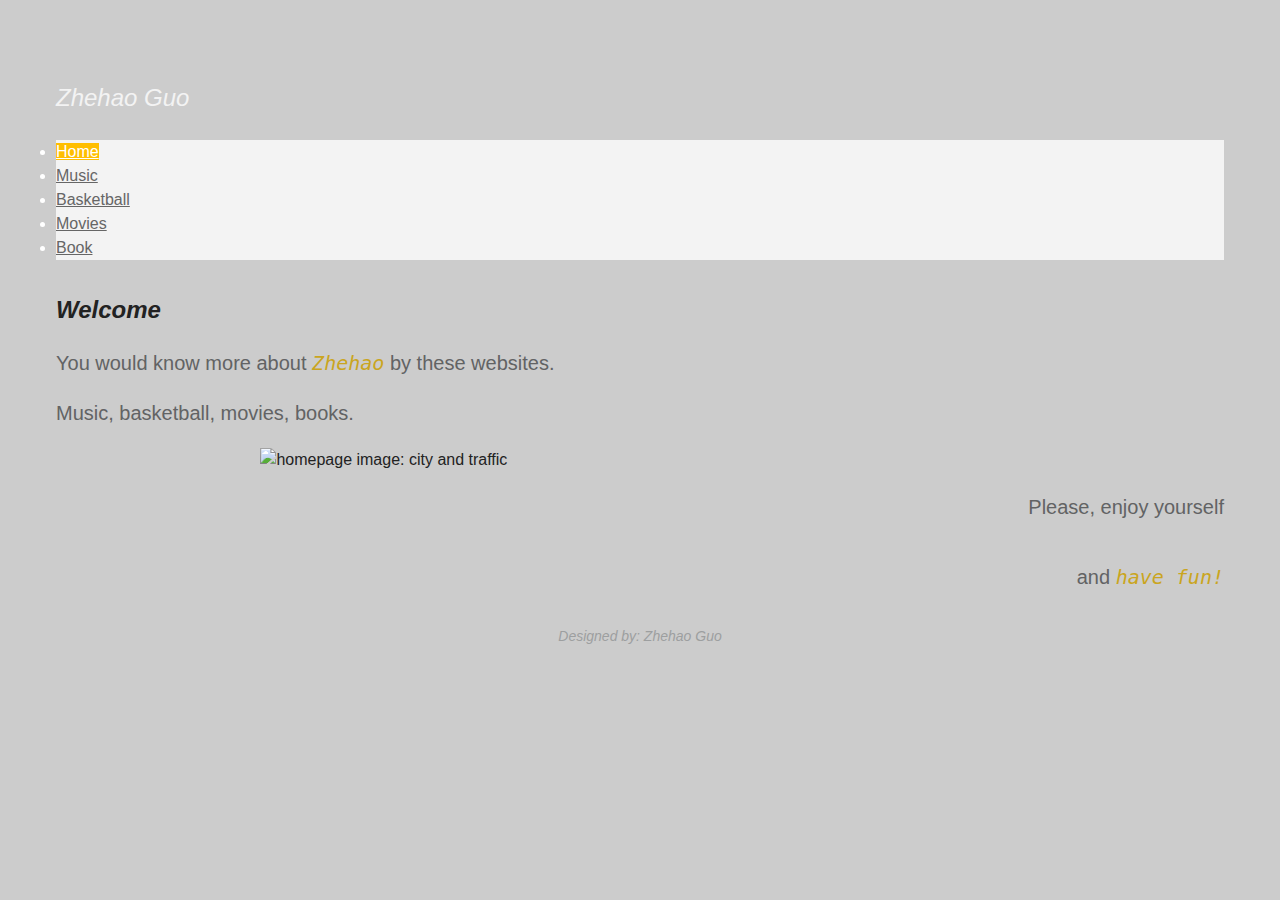
==== index.html @ c73efe46 "👶❄️ Checkpoint ./index.html:2768340/157 ./style.css:2768340/72" ====
<!DOCTYPE html>
<html lang="en">
  <head>
    <title>zhg26 assignment 1</title>
    <meta charset="utf-8">
    <meta http-equiv="X-UA-Compatible" content="IE=edge">
    <meta name="viewport" content="width=device-width, initial-scale=1">
    
    <!-- import the webpage's stylesheet -->
    <link rel="stylesheet" href="/style.css">
    
    <!-- import the webpage's javascript file -->
    <script src="/script.js" defer></script>
    
    <link rel="stylesheet" href="https://stackpath.bootstrapcdn.com/bootstrap/4.2.1/css/bootstrap.min.css" integrity="sha384-GJzZqFGwb1QTTN6wy59ffF1BuGJpLSa9DkKMp0DgiMDm4iYMj70gZWKYbI706tWS" crossorigin="anonymous">
  </head>  
  <body class="container">
    <header class="font-weight-bold">
      <p>
        Zhehao Guo
      </p>
      <div class="nav-color"> 
        <nav class="nav justify-content-center nav-fill">
          <li class="nav-item">
            <a class="nav-link active" href="/index.html">Home</a>
          </li>
          <li class="nav-item">
            <a class="nav-link" href="/music.html">Music</a>
          </li>
          <li class="nav-item">
            <a class="nav-link" href="/basketball.html">Basketball</a>
          </li>
          <li class="nav-item">
            <a class="nav-link" href="/movies.html">Movies</a>
          </li>
          <li class="nav-item">
            <a class="nav-link" href="/book.html">Book</a>
          </li>
        </nav>
      </div>
    </header> 
    <main>
    <div>
      <h1>
        Welcome
      </h1>
      <p>
        You would know more about <span>Zhehao</span> by these websites.
      </p>
      <p>
        Music, basketball, movies, books.
      </p>
      <div>
        <img id = "homepage-img"  class="img-thumbnail" src="https://cdn.glitch.com/475e62f5-e2a8-41de-87dd-c08e72b6c22d%2FhomepageIMG.jpg?1549753620557"  alt="homepage image: city and traffic" />
      </div>
    </div>
    <div class="clear"></div>
    <div>
      <p class="float-right">
        Please, enjoy yourself
      </p>
    </div>
    <div class="clear"></div> 
    <div>
      <p class="float-right">
        and <span>have fun!</span>
      </p>
    </div> 
    </main>
    
    <div class="clear"></div> 
    
    <footer>
      <p>Designed by: Zhehao Guo</p>
    </footer>
  
    
  <script src="https://code.jquery.com/jquery-3.3.1.slim.min.js" integrity="sha384-q8i/X+965DzO0rT7abK41JStQIAqVgRVzpbzo5smXKp4YfRvH+8abtTE1Pi6jizo" crossorigin="anonymous"></script>
  <script src="https://cdnjs.cloudflare.com/ajax/libs/popper.js/1.14.6/umd/popper.min.js" integrity="sha384-wHAiFfRlMFy6i5SRaxvfOCifBUQy1xHdJ/yoi7FRNXMRBu5WHdZYu1hA6ZOblgut" crossorigin="anonymous"></script>
  <script src="https://stackpath.bootstrapcdn.com/bootstrap/4.2.1/js/bootstrap.min.js" integrity="sha384-B0UglyR+jN6CkvvICOB2joaf5I4l3gm9GU6Hc1og6Ls7i6U/mkkaduKaBhlAXv9k" crossorigin="anonymous"></script>
  </body>
</html>
---- style.css ----
/* CSS files add styling rules to your content */

body {
    color: #222;
    font-family: "Lato","Open Sans","Lucida Grande","Verdana",sans-serif;
    line-height: 1.5;
    background:url("https://cdn.glitch.com/bb9fe802-3f91-4fc1-881e-93ace1479112%2Fbg-otherpage.jpg?1549486999442")  no-repeat center center;
    background-size:cover;
    background-attachment:fixed;
    background-color:#CCCCCC;
    padding: 3em;
    height:100%;
}

p{
  font-size: 20px;
  color:#626364;
}


.homeBody{
    background:url("https://cdn.glitch.com/bb9fe802-3f91-4fc1-881e-93ace1479112%2Fbg-homepage.jpg?1549481014000")  no-repeat center center;
}

/* // Extra small devices (portrait phones, less than 576px) */
@media (max-width: 575.98px) { 
}

/* // Small devices (landscape phones, less than 768px) */
@media (max-width: 767.98px) { 
 
}

/* // Medium devices (tablets, less than 992px) */
@media (max-width: 991.98px) { 
 }

/* // Large devices (desktops, less than 1200px) */
@media (max-width: 1199.98px) { 
}


header{
    color: white;
    font-family: "Lato","Open Sans","Lucida Grande","Verdana",sans-serif;
    background:url("https://cdn.glitch.com/475e62f5-e2a8-41de-87dd-c08e72b6c22d%2Fblack%26yellow.jpeg?1549750715949")  no-repeat center center;
}

header p{
  font-size: 24px;
  font-style: italic;
  color:#f3f3f3;
}

h1{
  font-size: 24px;
  font-style: italic;
}

h2 {
  font-size:22px;
  font-style: italic;
}

main{
  margin-top:2em;
  min-height: 100%;
}

.nav-color{
  background-color:#f3f3f3;
  width:100%;
  margin-left: auto; 
  margin-right:auto; 
}

nav a{
  color:#666;
  font-family: "Lato","Open Sans","Lucida Grande","Verdana",sans-serif;
}

nav a.active {
    color: white;
    background-color: #ffbe00;
}
nav a:hover:not(.active) {
    background-color: #ddd;
    color:white;
}

footer p{ 
  display: block;
  font-size:14px;
  text-align:center;
  width: 100%;
  height:5px;
  font-style: italic;
  color:#9d9fa0;
}

.float-right{
  float:right;
}

.clear{ 
  clear:both
} 

span{
  font-size:20px;
  color: #caa520;
  font-style: italic;
  font-family: "Lucida Console",Monaco,Monospace;
}

img {
    margin-left: auto; 
    margin-right:auto; 
    display:block;
}

img:hover {
  opacity: 0.5;
}

.float-left{
  float:left;
}

.infor{
  font-size:18px;
}

.displayNone{
  display: none;
  float:left;
}
.display{
  display:block;
  float:left;
}

 button{
   background-color: #ddd;
}
article{
  width:90%;
  margin-left: auto; 
  margin-right:auto; 
}
#img_jay{
  width: auto;
	height: auto;
	max-width: 50%;
	max-height: 45%;
}

#img_tracy{
  width: auto;
	height: auto;
	max-width: 25%;
	max-height: 25%;
}

table {
  width:80%;
  text-align:center;
  margin-left: auto; 
  margin-right:auto; 
  
}
th {
  font-weight: bold;
  background-color: #ae8e1b;
  color:white;
}

th, td {
  border-bottom: 1px solid #ddd;
}

table img{
  width:300px;
  height:200px;
}

.book{
  width:50%;
  text-align:left;
}

.size{
  width:200px;
  height:300px;
}

#homepage-img{
  width:65%;
  height:35%;
}
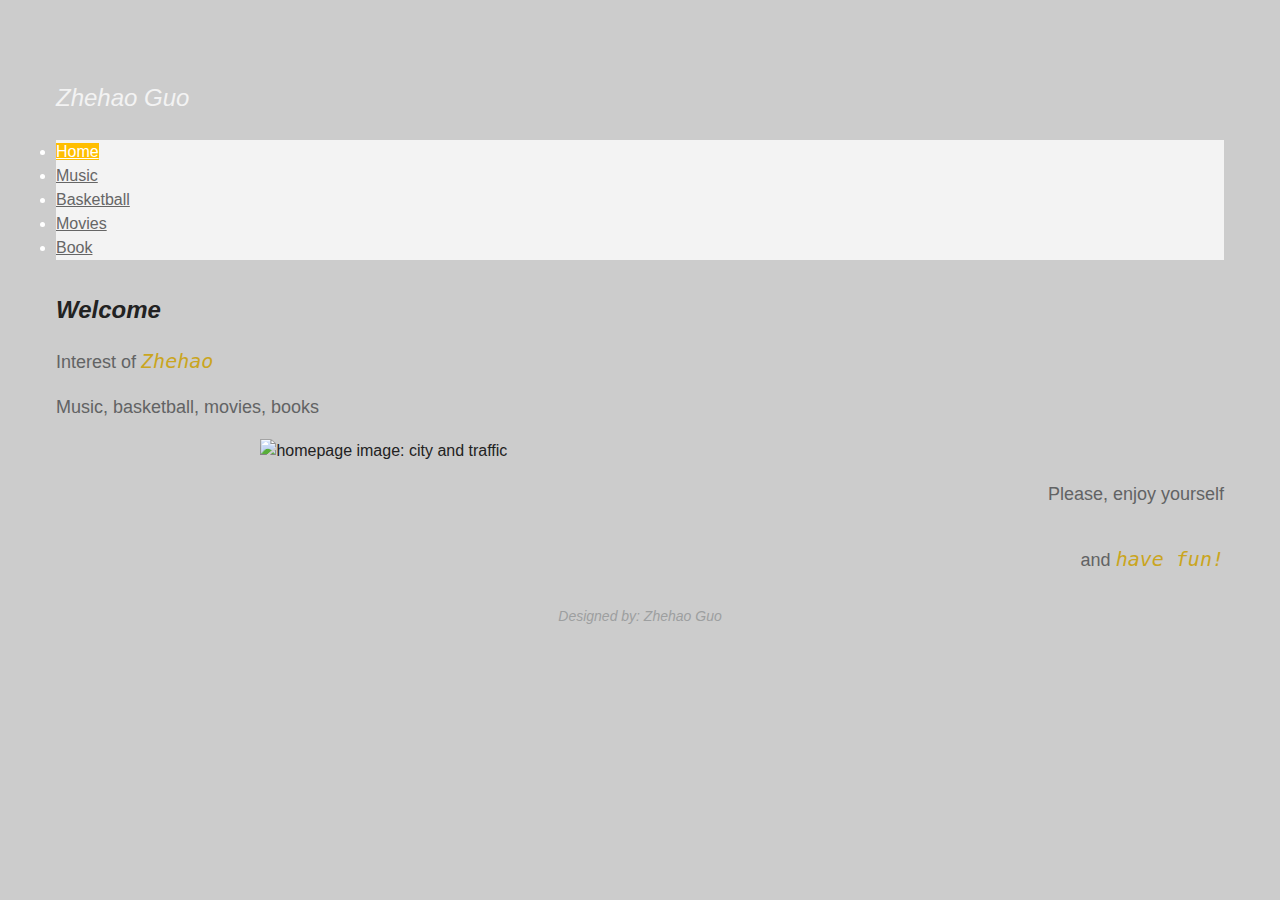
==== commit 7e711757: "🍡🐗 Checkpoint ./index.html:2768340/61 ./style.css:2768340/104" ====
--- a/index.html
+++ b/index.html
@@ -45,10 +45,10 @@
         Welcome
       </h1>
       <p>
-        You would know more about <span>Zhehao</span> by these websites.
+        Interest of <span>Zhehao</span> 
       </p>
       <p>
-        Music, basketball, movies, books.
+        Music, basketball, movies, books
       </p>
       <div>
         <img id = "homepage-img"  class="img-thumbnail" src="https://cdn.glitch.com/475e62f5-e2a8-41de-87dd-c08e72b6c22d%2FhomepageIMG.jpg?1549753620557"  alt="homepage image: city and traffic" />
--- a/style.css
+++ b/style.css
@@ -13,7 +13,7 @@
 }
 
 p{
-  font-size: 20px;
+  font-size: 18px;
   color:#626364;
 }
 
@@ -24,6 +24,10 @@
 
 /* // Extra small devices (portrait phones, less than 576px) */
 @media (max-width: 575.98px) { 
+  header{
+    background-color:black !important;
+    back
+  }
 }
 
 /* // Small devices (landscape phones, less than 768px) */
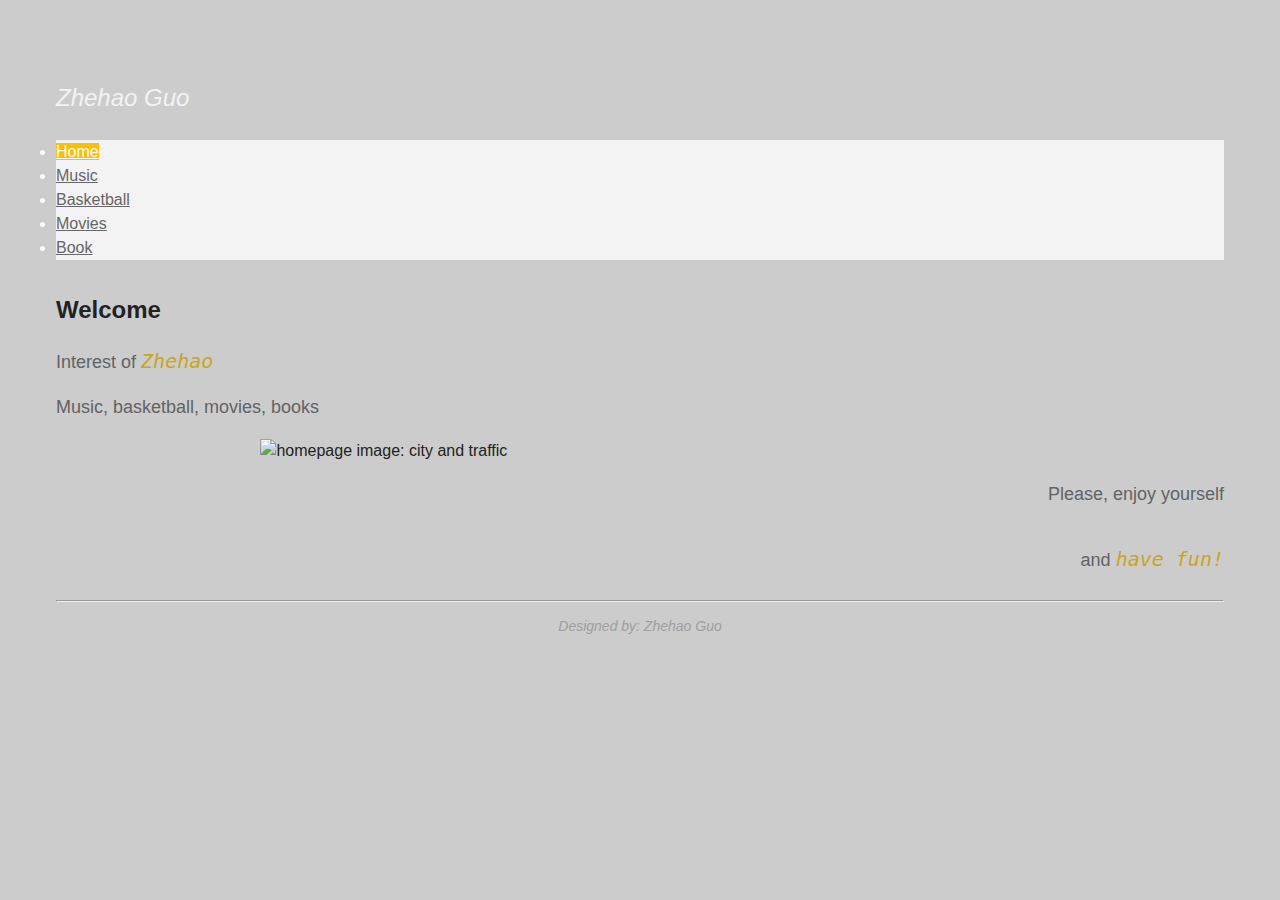
==== commit 9a432b6c: "🎄🗼 Checkpoint ./index.html:2768340/21 ./basketball.html:2768340/22 ./book.html:2768340/22 ./movies.h" ====
--- a/index.html
+++ b/index.html
@@ -69,7 +69,7 @@
     </main>
     
     <div class="clear"></div> 
-    
+    <hr class="my-4">
     <footer>
       <p>Designed by: Zhehao Guo</p>
     </footer>
--- a/style.css
+++ b/style.css
@@ -24,10 +24,6 @@
 
 /* // Extra small devices (portrait phones, less than 576px) */
 @media (max-width: 575.98px) { 
-  header{
-    background-color:black !important;
-    back
-  }
 }
 
 /* // Small devices (landscape phones, less than 768px) */
@@ -37,6 +33,10 @@
 
 /* // Medium devices (tablets, less than 992px) */
 @media (max-width: 991.98px) { 
+/*   header{
+    background-color:black !important;
+    background:none !important;
+  } */
  }
 
 /* // Large devices (desktops, less than 1200px) */
@@ -48,6 +48,7 @@
     color: white;
     font-family: "Lato","Open Sans","Lucida Grande","Verdana",sans-serif;
     background:url("https://cdn.glitch.com/475e62f5-e2a8-41de-87dd-c08e72b6c22d%2Fblack%26yellow.jpeg?1549750715949")  no-repeat center center;
+    background-size: cover;
 }
 
 header p{
@@ -58,12 +59,11 @@
 
 h1{
   font-size: 24px;
-  font-style: italic;
 }
 
 h2 {
   font-size:22px;
-  font-style: italic;
+  color:#666 ! important;
 }
 
 main{
@@ -132,7 +132,7 @@
 }
 
 .infor{
-  font-size:18px;
+  font-size:14px;
 }
 
 .displayNone{
@@ -152,11 +152,26 @@
   margin-left: auto; 
   margin-right:auto; 
 }
+
+#img_caodong{
+  width: auto;
+	height: auto;
+	max-width: 100%;
+	max-height: 100%;
+}
+
 #img_jay{
   width: auto;
 	height: auto;
-	max-width: 50%;
-	max-height: 45%;
+	max-width: 90%;
+	max-height: 90%;
+}
+
+#img_maroon5{
+  width: auto;
+	height: auto;
+	max-width: 80%;
+	max-height: 80%;
 }
 
 #img_tracy{
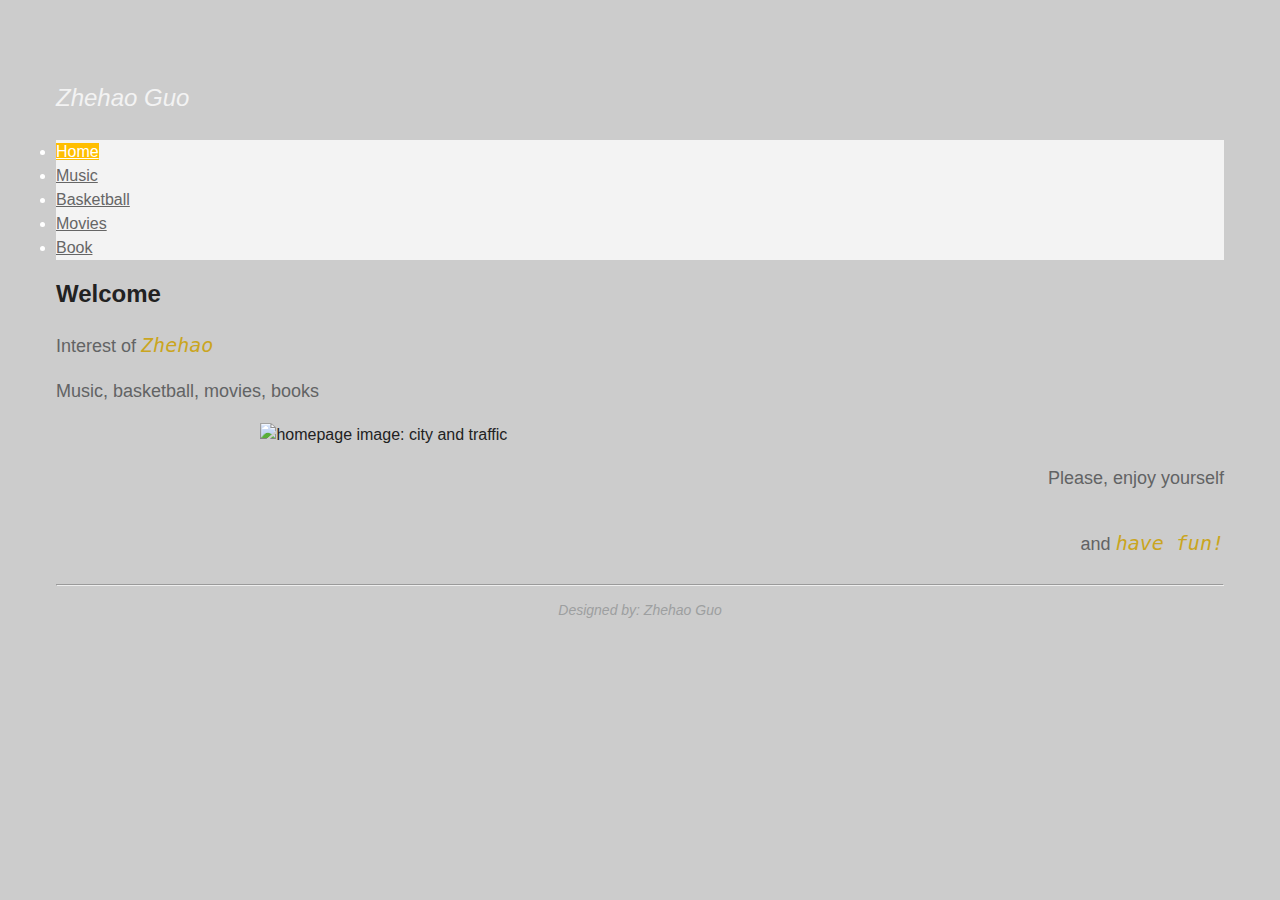
==== commit 599a2e99: "🕹🖼 Checkpoint ./index.html:2768340/3385 ./style.css:2768340/26" ====
--- a/index.html
+++ b/index.html
@@ -15,45 +15,51 @@
     <link rel="stylesheet" href="https://stackpath.bootstrapcdn.com/bootstrap/4.2.1/css/bootstrap.min.css" integrity="sha384-GJzZqFGwb1QTTN6wy59ffF1BuGJpLSa9DkKMp0DgiMDm4iYMj70gZWKYbI706tWS" crossorigin="anonymous">
   </head>  
   <body class="container">
-    <header class="font-weight-bold">
-      <p>
-        Zhehao Guo
-      </p>
-      <div class="nav-color"> 
-        <nav class="nav justify-content-center nav-fill">
-          <li class="nav-item">
-            <a class="nav-link active" href="/index.html">Home</a>
-          </li>
-          <li class="nav-item">
-            <a class="nav-link" href="/music.html">Music</a>
-          </li>
-          <li class="nav-item">
-            <a class="nav-link" href="/basketball.html">Basketball</a>
-          </li>
-          <li class="nav-item">
-            <a class="nav-link" href="/movies.html">Movies</a>
-          </li>
-          <li class="nav-item">
-            <a class="nav-link" href="/book.html">Book</a>
-          </li>
-        </nav>
+    <div class="row justify-content-start align-self-center">
+      <div class="col-12">
+        <header class="font-weight-bold">
+          <p>
+            Zhehao Guo
+          </p>
+          <div class="nav-color"> 
+            <nav class="nav justify-content-center nav-fill">
+              <li class="nav-item">
+                <a class="nav-link active" href="/index.html">Home</a>
+              </li>
+              <li class="nav-item">
+                <a class="nav-link" href="/music.html">Music</a>
+              </li>
+              <li class="nav-item">
+                <a class="nav-link" href="/basketball.html">Basketball</a>
+              </li>
+              <li class="nav-item">
+                <a class="nav-link" href="/movies.html">Movies</a>
+              </li>
+              <li class="nav-item">
+                <a class="nav-link" href="/book.html">Book</a>
+              </li>
+            </nav>
+          </div>
+        </header> 
       </div>
-    </header> 
-    <main>
-    <div>
+    </div>
+    
+    <div class="row justify-content-start">
       <h1>
         Welcome
       </h1>
+    </div>
+    <div class="row justify-content-start">
       <p>
         Interest of <span>Zhehao</span> 
       </p>
       <p>
         Music, basketball, movies, books
       </p>
-      <div>
+    </div>
+    <div>
         <img id = "homepage-img"  class="img-thumbnail" src="https://cdn.glitch.com/475e62f5-e2a8-41de-87dd-c08e72b6c22d%2FhomepageIMG.jpg?1549753620557"  alt="homepage image: city and traffic" />
       </div>
-    </div>
     <div class="clear"></div>
     <div>
       <p class="float-right">
@@ -66,8 +72,6 @@
         and <span>have fun!</span>
       </p>
     </div> 
-    </main>
-    
     <div class="clear"></div> 
     <hr class="my-4">
     <footer>
--- a/style.css
+++ b/style.css
@@ -121,6 +121,8 @@
     margin-left: auto; 
     margin-right:auto; 
     display:block;
+    max-width: 100%;
+    max-height: 100%;
 }
 
 img:hover {
@@ -163,18 +165,32 @@
 #img_jay{
   width: auto;
 	height: auto;
-	max-width: 90%;
-	max-height: 90%;
-}
-
-#img_maroon5{
-  width: auto;
-	height: auto;
 	max-width: 80%;
 	max-height: 80%;
 }
 
+#img_maroon5{
+  width: auto;
+	height: auto;
+	max-width: 80%;
+	max-height: 80%;
+}
+
+#img_paul{
+  width: auto;
+	height: auto;
+	max-width: 30%;
+	max-height: 30%;
+}
+
 #img_tracy{
+  width: auto;
+	height: auto;
+	max-width: 25%;
+	max-height: 25%;
+}
+
+#img_yao{
   width: auto;
 	height: auto;
 	max-width: 25%;
@@ -186,32 +202,17 @@
   text-align:center;
   margin-left: auto; 
   margin-right:auto; 
-  
-}
-th {
-  font-weight: bold;
-  background-color: #ae8e1b;
-  color:white;
-}
-
-th, td {
-  border-bottom: 1px solid #ddd;
-}
-
-table img{
-  width:300px;
-  height:200px;
+  font-size:18px;
+}
+
+table th{
+  font-size:20px;
 }
 
 .book{
-  width:50%;
-  text-align:left;
-}
-
-.size{
-  width:200px;
-  height:300px;
-}
+  padding:2em;
+}
+
 
 #homepage-img{
   width:65%;
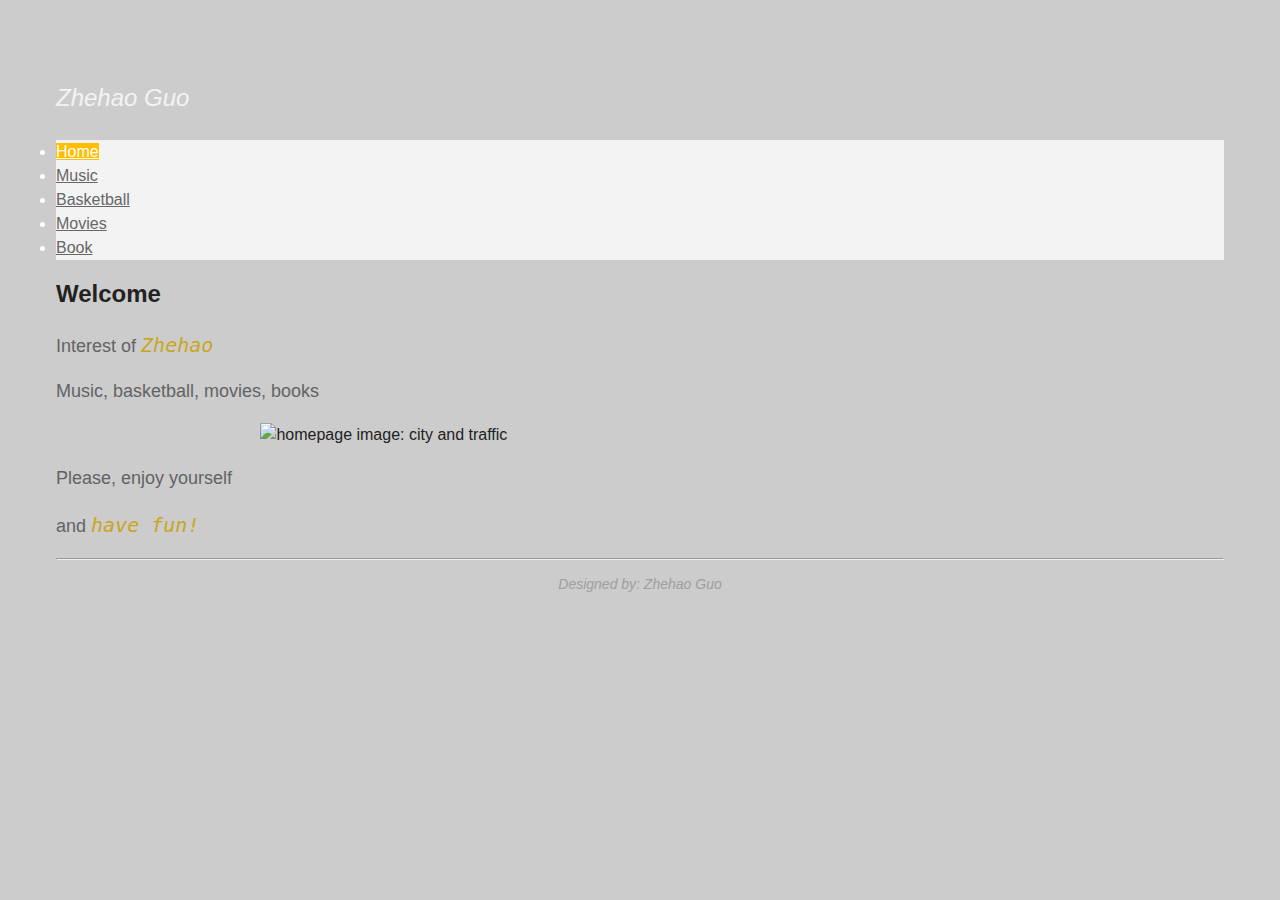
==== commit cc898d11: "😭🎠 Checkpoint ./index.html:2768340/686" ====
--- a/index.html
+++ b/index.html
@@ -53,30 +53,32 @@
       <p>
         Interest of <span>Zhehao</span> 
       </p>
+    </div>
+    <div class="row justify-content-start">
       <p>
         Music, basketball, movies, books
       </p>
     </div>
-    <div>
+    <div class="row justify-content-center">
         <img id = "homepage-img"  class="img-thumbnail" src="https://cdn.glitch.com/475e62f5-e2a8-41de-87dd-c08e72b6c22d%2FhomepageIMG.jpg?1549753620557"  alt="homepage image: city and traffic" />
       </div>
-    <div class="clear"></div>
-    <div>
-      <p class="float-right">
+    <div class="row justify-content-end">
+      <p>
         Please, enjoy yourself
       </p>
     </div>
-    <div class="clear"></div> 
-    <div>
-      <p class="float-right">
+    <div class="row justify-content-end">
+      <p>
         and <span>have fun!</span>
       </p>
-    </div> 
-    <div class="clear"></div> 
+    </div>
     <hr class="my-4">
-    <footer>
-      <p>Designed by: Zhehao Guo</p>
-    </footer>
+    <div class="row justify-content-center">
+      <footer>
+        <p>Designed by: Zhehao Guo</p>
+      </footer>
+    </div>
+    
   
     
   <script src="https://code.jquery.com/jquery-3.3.1.slim.min.js" integrity="sha384-q8i/X+965DzO0rT7abK41JStQIAqVgRVzpbzo5smXKp4YfRvH+8abtTE1Pi6jizo" crossorigin="anonymous"></script>
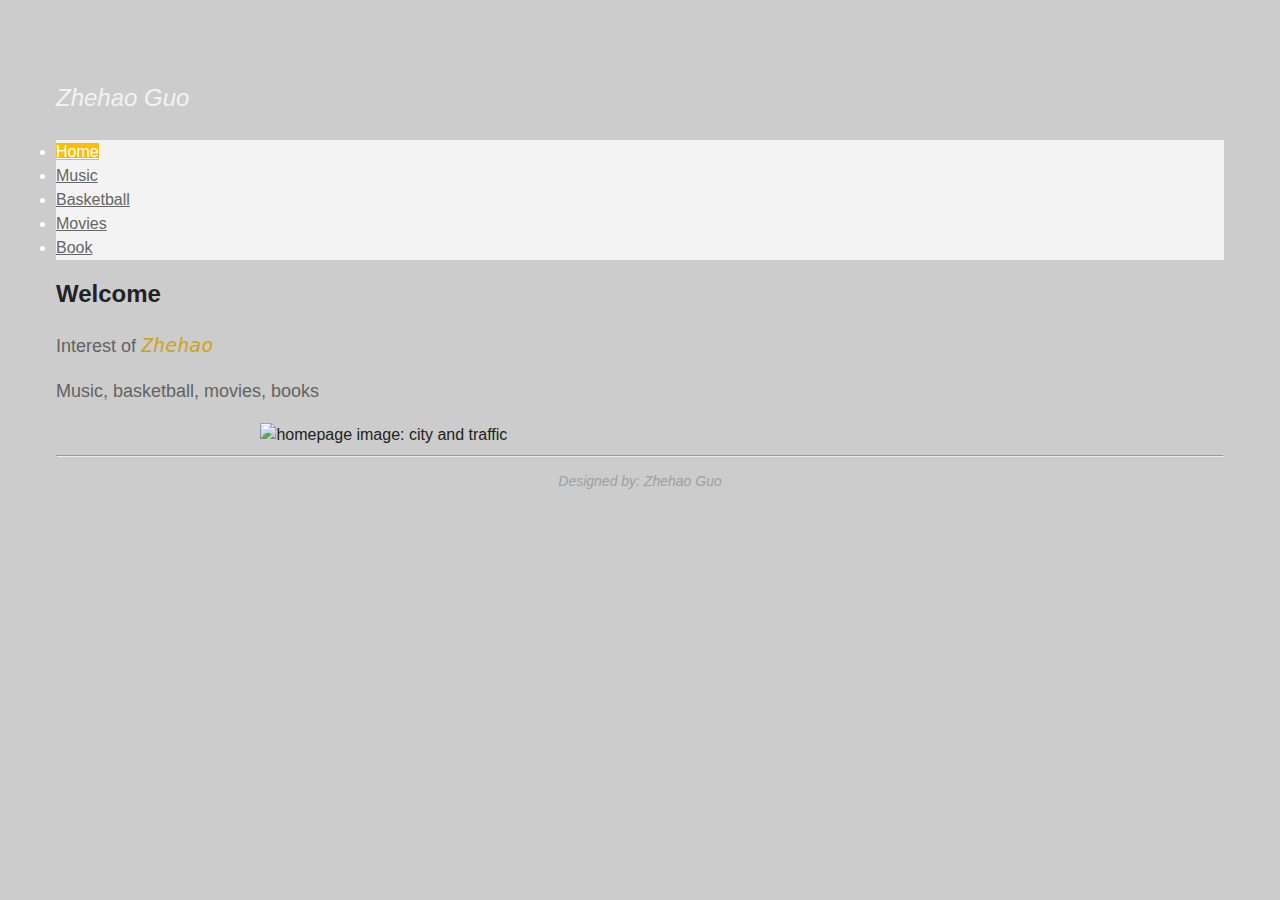
==== commit 68e872bb: "🌑🏩 Checkpoint ./index.html:2768340/444" ====
--- a/index.html
+++ b/index.html
@@ -15,8 +15,8 @@
     <link rel="stylesheet" href="https://stackpath.bootstrapcdn.com/bootstrap/4.2.1/css/bootstrap.min.css" integrity="sha384-GJzZqFGwb1QTTN6wy59ffF1BuGJpLSa9DkKMp0DgiMDm4iYMj70gZWKYbI706tWS" crossorigin="anonymous">
   </head>  
   <body class="container">
-    <div class="row justify-content-start align-self-center">
-      <div class="col-12">
+    <div class="row lign-items-start">
+      <div class="col">
         <header class="font-weight-bold">
           <p>
             Zhehao Guo
@@ -45,35 +45,31 @@
     </div>
     
     <div class="row justify-content-start">
+      <div class="col">
       <h1>
         Welcome
       </h1>
+      </div>
     </div>
     <div class="row justify-content-start">
+      <div class="col">
       <p>
         Interest of <span>Zhehao</span> 
       </p>
+      </div>
     </div>
     <div class="row justify-content-start">
+      <div class="col">
       <p>
         Music, basketball, movies, books
       </p>
+      </div>
     </div>
     <div class="row justify-content-center">
         <img id = "homepage-img"  class="img-thumbnail" src="https://cdn.glitch.com/475e62f5-e2a8-41de-87dd-c08e72b6c22d%2FhomepageIMG.jpg?1549753620557"  alt="homepage image: city and traffic" />
       </div>
-    <div class="row justify-content-end">
-      <p>
-        Please, enjoy yourself
-      </p>
-    </div>
-    <div class="row justify-content-end">
-      <p>
-        and <span>have fun!</span>
-      </p>
-    </div>
     <hr class="my-4">
-    <div class="row justify-content-center">
+    <div class="row justify-content-center align-items-end">
       <footer>
         <p>Designed by: Zhehao Guo</p>
       </footer>
--- a/style.css
+++ b/style.css
@@ -210,7 +210,8 @@
 }
 
 .book{
-  padding:2em;
+  padding-left:2em;
+  padding-right:2em;
 }
 
 
